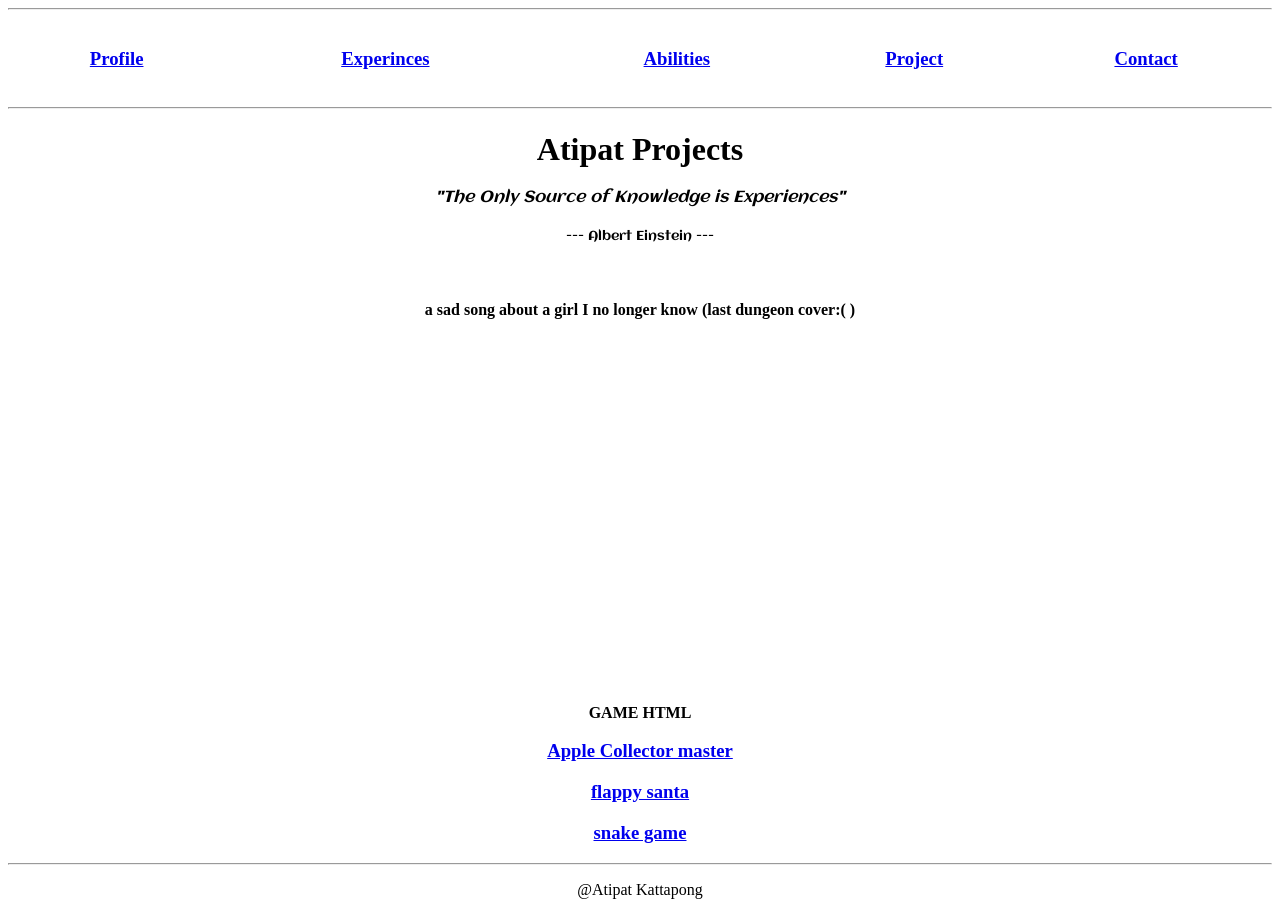
==== 1620902369.lap2/project.html @ 86938139 "Add files via upload" ====
<!DOCTYPE html>
<html lang="en">
<head>
    <meta charset="UTF-8">
    <meta http-equiv="X-UA-Compatible" content="IE=edge">
    <meta name="viewport" content="width=device-width, initial-scale=1.0">
    <title>Atipat Projects</title>
</head>
<body>
    <hr>
    <table style="width: 100%; text-align: center;" cellspacing="10">
        <tr>
            <td>
                <h3><a href="index.html">Profile</a></h3>
            </td>
            <td>
                <h3><a href="experinces.html">Experinces</a></h3>
            </td>
            <td>
                <h3><a href="abilities.html">Abilities</a></h3>
            </td>
            <td>
                <h3><a href="project.html">Project</a></h3>
            </td>
            <td>
                <h3><a href="contact.html">Contact</a></h3>
            </td>
        </tr>
    </table>
    <hr> 
    <h1 style="text-align: center; font-family: cursive;">Atipat Projects</h1> 
    <!-- Reference: Aclonica Font -->
    <link href='https://fonts.googleapis.com/css?family=Aclonica'rel='stylesheet'> 
    <h4 style="text-align: center; font-family: Aclonica; font-weight:normal"><i>
        "The Only Source of Knowledge is Experiences"</i></h4>
        <h5 style="text-align: center; font-family: Aclonica; font-weight:normal">
            --- Albert Einstein ---</h5> 

            <br>
            <p style="text-align: center; font-family: cursive;"><b>a sad song about a girl I no longer know (last dungeon cover:( )</b></p>
            <!-- Youtube Embed link: https://www.youtube.com/watch?v=1X_Esig5VnE&t=174s&ab_channel=Birdboibin -->
            <p style="text-align: center;">
                <iframe width="560" height="315" src="https://www.youtube.com/embed/zzRrwFJGdfQ?start=63" title="YouTube video player" frameborder="0" allow="accelerometer; autoplay; clipboard-write; encrypted-media; gyroscope; picture-in-picture" allowfullscreen></iframe>
            </p>
            <br>
            
    <p style="text-align: center; font-family: cursive;"><b>GAME HTML</b></p>
    <h3 style="text-align: center; font-family: cursive;"><a href="Apple-Collector-master/Apple.html">Apple Collector master</a></h3>
    <h3 style="text-align: center; font-family: cursive;"><a href="flappy-santa-main/flappy.html">flappy santa</a></h3>
    <h3 style="text-align: center; font-family: cursive;"><a href="snake-game-js-master/snake.html">snake game</a></h3>
    <hr>
    <p style="text-align: center;">@Atipat Kattapong</p>
</body>
</html>
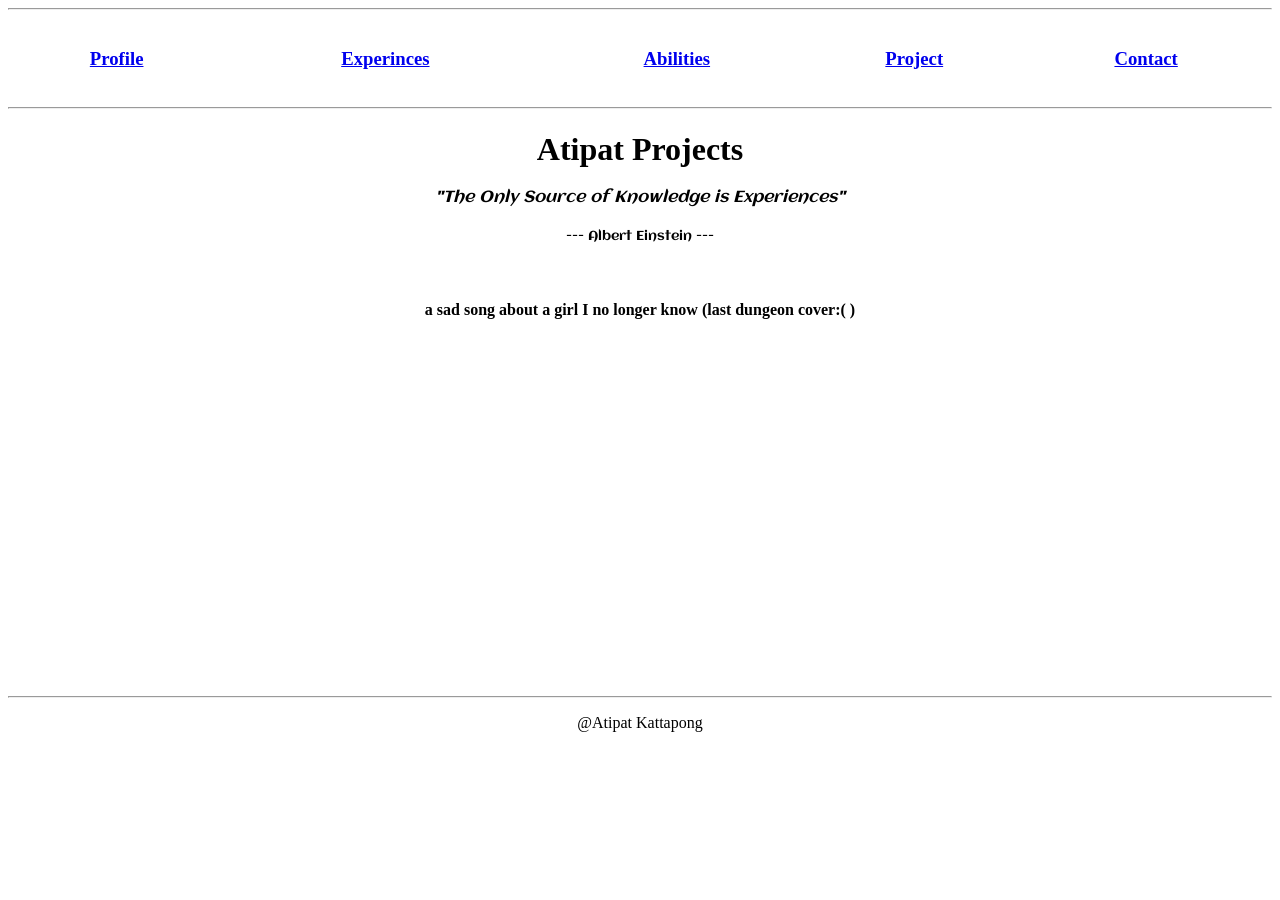
==== commit 27626153: "Update project.html" ====
--- a/1620902369.lap2/project.html
+++ b/1620902369.lap2/project.html
@@ -43,12 +43,7 @@
                 <iframe width="560" height="315" src="https://www.youtube.com/embed/zzRrwFJGdfQ?start=63" title="YouTube video player" frameborder="0" allow="accelerometer; autoplay; clipboard-write; encrypted-media; gyroscope; picture-in-picture" allowfullscreen></iframe>
             </p>
             <br>
-            
-    <p style="text-align: center; font-family: cursive;"><b>GAME HTML</b></p>
-    <h3 style="text-align: center; font-family: cursive;"><a href="Apple-Collector-master/Apple.html">Apple Collector master</a></h3>
-    <h3 style="text-align: center; font-family: cursive;"><a href="flappy-santa-main/flappy.html">flappy santa</a></h3>
-    <h3 style="text-align: center; font-family: cursive;"><a href="snake-game-js-master/snake.html">snake game</a></h3>
-    <hr>
+            <hr>
     <p style="text-align: center;">@Atipat Kattapong</p>
 </body>
-</html>+</html>
